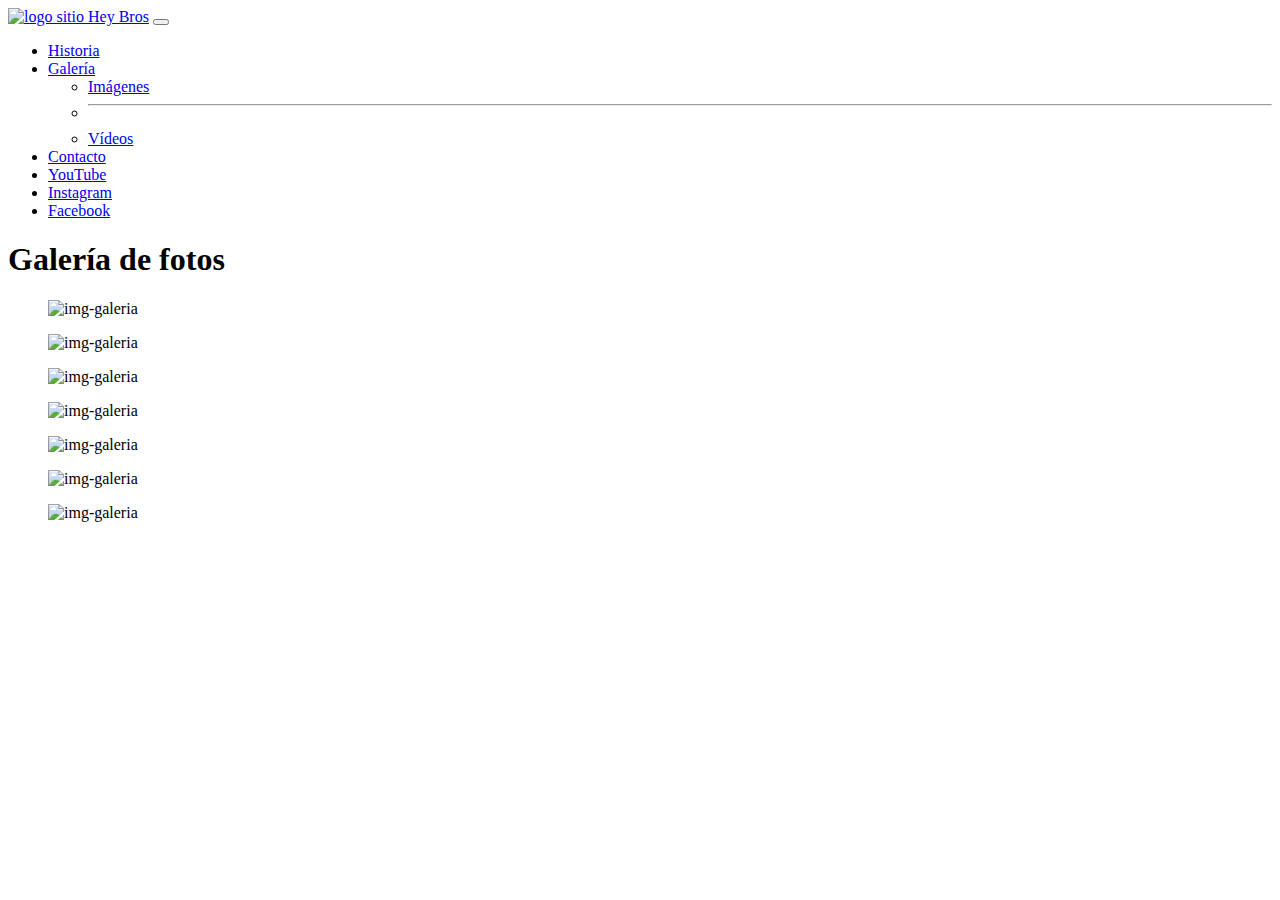
==== views/galeria.html @ a939686b "etiquetas meta descrition y keywords" ====
<!DOCTYPE html>
<html lang="en">
<head>
    <meta charset="UTF-8">
    <meta http-equiv="X-UA-Compatible" content="IE=edge">
    <meta name="viewport" content="width=device-width, initial-scale=1.0">
    <link rel="shortcut icon" href="../images/logo2.jpg">
    <link rel="stylesheet" href="../sass/main.css">
    <title>Galeria  - Hey Bros | Oficial</title>
    <meta name="description" content="Bienvenido al sitio oficial de la banda de rock and roll, Hey Bros, que presenta las últimas noticias, shows y música.">
    <meta name="keywords" content="Rock, música, banda, shows en vivos, cover, fotos, imágenes">
    <!-- Fuente -->
    <link rel="preconnect" href="https://fonts.googleapis.com">
    <link rel="preconnect" href="https://fonts.gstatic.com" crossorigin>
    <link href="https://fonts.googleapis.com/css2?family=Oswald:wght@200;700&display=swap" rel="stylesheet">
    <!-- bootstrap css -->
    <link href="https://cdn.jsdelivr.net/npm/bootstrap@5.3.0-alpha1/dist/css/bootstrap.min.css" rel="stylesheet" integrity="sha384-GLhlTQ8iRABdZLl6O3oVMWSktQOp6b7In1Zl3/Jr59b6EGGoI1aFkw7cmDA6j6gD" crossorigin="anonymous">
    <!-- bootstrap js -->
    <script src="https://cdn.jsdelivr.net/npm/bootstrap@5.3.0-alpha1/dist/js/bootstrap.bundle.min.js" integrity="sha384-w76AqPfDkMBDXo30jS1Sgez6pr3x5MlQ1ZAGC+nuZB+EYdgRZgiwxhTBTkF7CXvN" crossorigin="anonymous"></script>
    <!--Iconos-->
    <script src="https://kit.fontawesome.com/eb496ab1a0.js" crossorigin="anonymous"></script>
    <!-- Animaciones -->
    <link rel="stylesheet" href="https://cdnjs.cloudflare.com/ajax/libs/animate.css/4.1.1/animate.min.css"/>
</head>
<body>
    <!-- NavBar -->
    <nav class="navbar bg-primary navbar-expand-lg" data-bs-theme="dark" >
      <div class="container-fluid">
        <a class="logo" href="../index.html">
          <img src="../images/logo2.jpg"  alt="logo sitio" width="70px">
        </a>
        <a class="navbar-brand" href="../index.html">Hey Bros</a>
        <button class="navbar-toggler" type="button" data-bs-toggle="collapse" data-bs-target="#navbarSupportedContent" aria-controls="navbarSupportedContent" aria-expanded="false" aria-label="Toggle navigation">
          <span class="navbar-toggler-icon"></span>
        </button>
        <div class="collapse navbar-collapse" id="navbarSupportedContent">
          <ul class="navbar-nav me-auto mb-2 mb-lg-0">
            <li class="nav-item">
              <a class="nav-link" href="./historia.html">Historia</a>
            </li>
            <li class="nav-item dropdown">
              <a class="nav-link dropdown-toggle" href="#" role="button" data-bs-toggle="dropdown" aria-expanded="false">
                Galería
              </a>
              <ul class="dropdown-menu">
                <li><a class="dropdown-item" href="./galeria.html">Imágenes</a></li>
                <li><hr class="dropdown-divider"></li>
                <li><a class="dropdown-item" href="./videos.html">Vídeos</a></li>
              </ul>
            </li>
            <li class="nav-item">
              <a class="nav-link" href="./contacto.html">Contacto</a>
            </li>
            <li class="nav-item">
              <a class="nav-link active" aria-current="page" href="https://www.youtube.com/@heybros6406">YouTube</a>
            </li>              
            <li class="nav-item">
              <a class="nav-link active" aria-current="page" href="https://www.instagram.com/heybrosok/?hl=es">Instagram</a>
            </li>              
            <li class="nav-item">
              <a class="nav-link active" aria-current="page" href="https://www.facebook.com/heybrosok/?locale=es_LA">Facebook</a>
            </li>
          </ul>
        </div>
      </div>
    </nav>
    <!-- Fin NavBar -->

    <!-- Galería Grid -->
    <h1 class="text-dark h1 text-center animate__animated animate__bounce">Galería de fotos</h1>
    
    <div class="container-img">
      <div class="box-img">
              <figure>
                  <img src="../images/Gale1.JPG" alt="img-galeria">
              </figure>
      </div>
      <div class="box-img">
              <figure>
                  <img src="../images/Gale2.JPG" alt="img-galeria">
              </figure>
      </div>
      <div class="box-img">
              <figure>
                  <img src="../images/Gale3.JPG" alt="img-galeria">
              </figure>
      </div>
      <div class="box-img">
              <figure>
                  <img src="../images/Gale4.JPG" alt="img-galeria">
              </figure>
      </div>
      <div class="box-img">
              <figure>
                  <img src="../images/Gale6.JPG" alt="img-galeria">
              </figure>
      </div>
      <div class="box-img">
              <figure>
                  <img src="../images/Gale7.JPG" alt="img-galeria">
              </figure>
      </div>
      <div class="box-img">
              <figure>
                  <img src="../images/Gale8.JPG" alt="img-galeria">
              </figure>
    </div>
  </div>
<!-- Fin Galería Grid -->
</body>

<!--Footer-->
<footer class="pie-pagina">
  <div class="grupo-1">
      <div class="box">
          <div class="red-social">
              <a href="https://www.youtube.com/@heybros6406" class="fa fa-youtube"></a>
              <a href="https://www.instagram.com/heybrosok/?hl=es" class="fa fa-instagram"></a>
              <a href="https://www.facebook.com/heybrosok/?locale=es_LA" class="fa fa-facebook"></a>
          </div>
      </div>
  </div>
</footer>
</html>
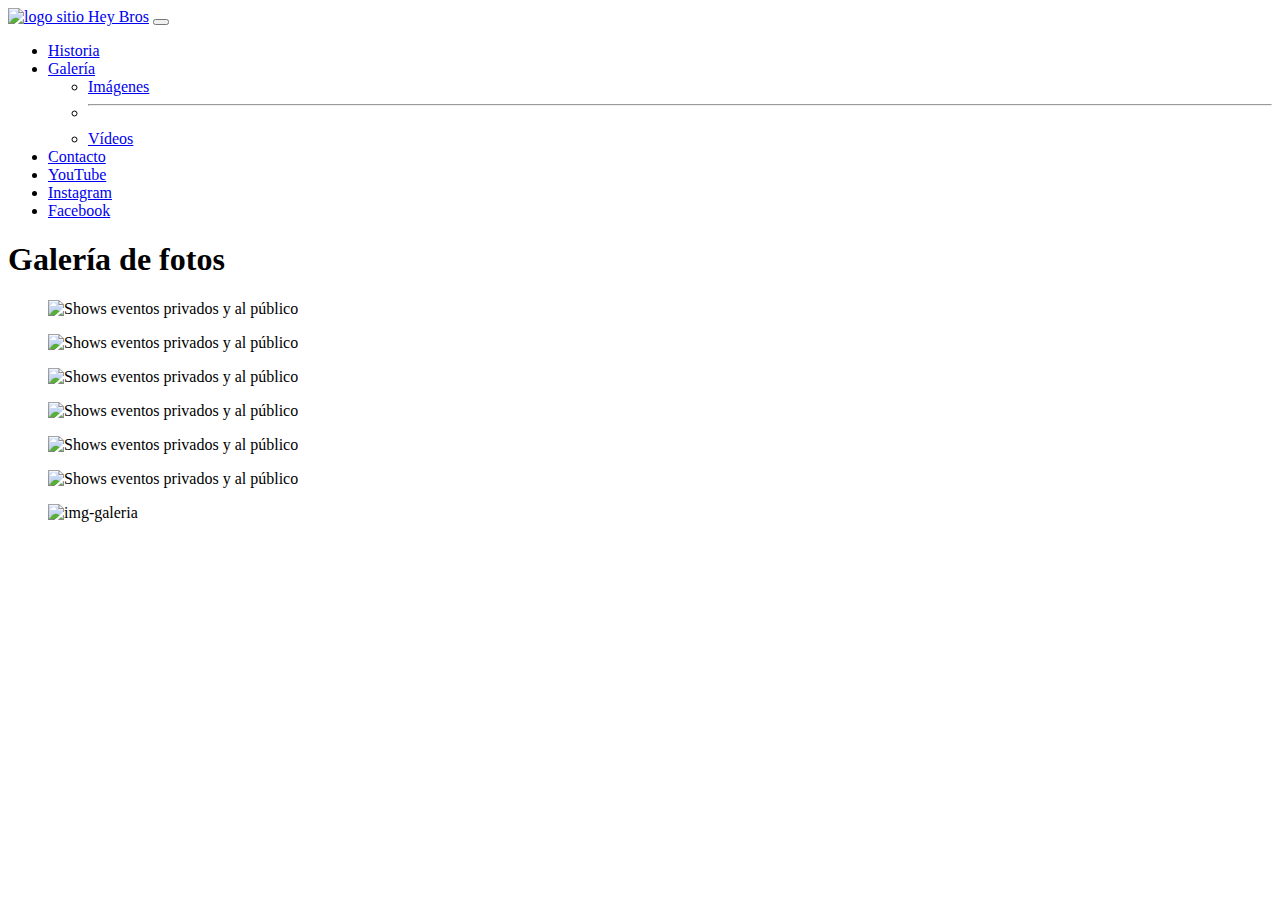
==== commit 6ea78a45: "atributo Alt en ímagenes" ====
--- a/views/galeria.html
+++ b/views/galeria.html
@@ -67,37 +67,37 @@
     <!-- Fin NavBar -->
 
     <!-- Galería Grid -->
-    <h1 class="text-dark h1 text-center animate__animated animate__bounce">Galería de fotos</h1>
+    <h1 class="text-dark h1 text-center animate__animated animate__fadeInDown">Galería de fotos</h1>
     
     <div class="container-img">
       <div class="box-img">
               <figure>
-                  <img src="../images/Gale1.JPG" alt="img-galeria">
+                  <img src="../images/Gale1.JPG" alt="Shows eventos privados y al público">
               </figure>
       </div>
       <div class="box-img">
               <figure>
-                  <img src="../images/Gale2.JPG" alt="img-galeria">
+                  <img src="../images/Gale2.JPG" alt="Shows eventos privados y al público">
               </figure>
       </div>
       <div class="box-img">
               <figure>
-                  <img src="../images/Gale3.JPG" alt="img-galeria">
+                  <img src="../images/Gale3.JPG" alt="Shows eventos privados y al público">
               </figure>
       </div>
       <div class="box-img">
               <figure>
-                  <img src="../images/Gale4.JPG" alt="img-galeria">
+                  <img src="../images/Gale4.JPG" alt="Shows eventos privados y al público">
               </figure>
       </div>
       <div class="box-img">
               <figure>
-                  <img src="../images/Gale6.JPG" alt="img-galeria">
+                  <img src="../images/Gale6.JPG" alt="Shows eventos privados y al público">
               </figure>
       </div>
       <div class="box-img">
               <figure>
-                  <img src="../images/Gale7.JPG" alt="img-galeria">
+                  <img src="../images/Gale7.JPG" alt="Shows eventos privados y al público">
               </figure>
       </div>
       <div class="box-img">
